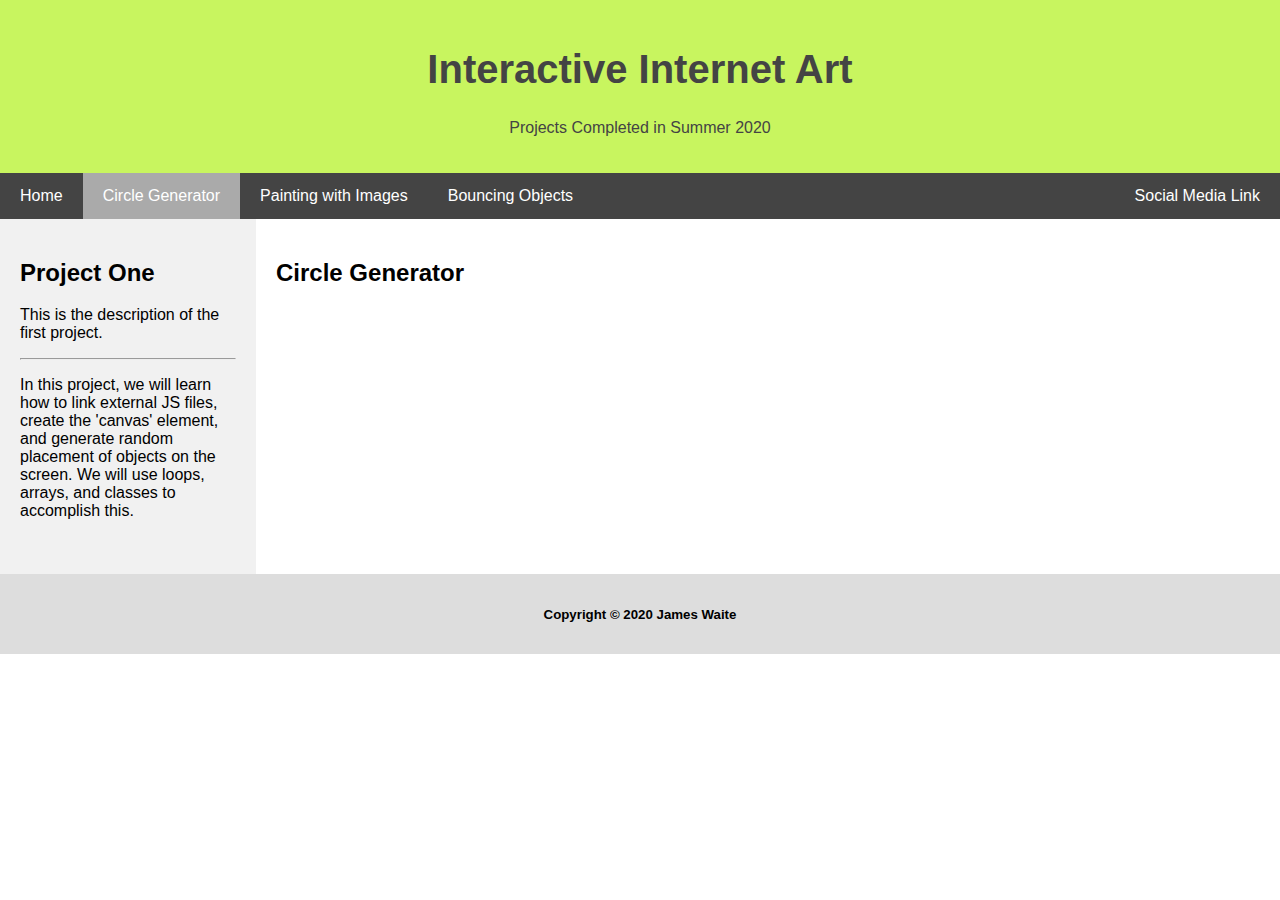
==== dayThree/index_CG.html @ 15a1870c "Add files via upload" ====
<!DOCTYPE html>
<html lang="en">
<head>
    <title>James's Home Page</title>
    <meta charset="UTF-8">
    <meta name="viewport" content="width=device-width, initial-scale=1">
    <link rel="stylesheet" type="text/css" href="css/style.css">
</head>

<body>
    
    <div class="header">
        <h1>Interactive Internet Art</h1>
        <p>Projects Completed in Summer 2020</p>
    </div>

    <div class="navbar">
        <a href="index.html">Home</a>
        <a href="#" class="active">Circle Generator</a>
        <a href="index_PI.html">Painting with Images</a>
        <a href="index_BO.html">Bouncing Objects</a>
        <a href="#" class="right">Social Media Link</a>
    </div>

    <div class="row">
        <div class="side clearfix">
            <h2>Project One</h2>
            <p>This is the description of the first project.</p>
            <hr>
            <p>In this project, we will learn how to link external JS files, create the 'canvas' element, and generate random placement of objects on the screen. We will use loops,  arrays, and classes to accomplish this.</p>
            <br>
        </div>
        <div class="main clearfix">
            <h2>Circle Generator</h2>
            <div id='myContainer'></div>
        </div>
    </div>

    <div class="footer">
        <h5>Copyright &copy; 2020 James Waite</h5>
    </div>

    <script src="js/p5.min.js"></script>
    
</body>
</html>
---- dayThree/css/style.css ----
* {
    box-sizing: border-box;
}

/* Style the body */
body {
/*    position: relative;*/
    font-family: Arial, Helvetica, sans-serif;
    margin: 0;
}

/* Header/logo Title */
.header {
    padding: 20px;
    text-align: center;
    background: #c8f55f;
    color: #444;
}

/* Increase the font size of the heading */
.header h1 {
    font-size: 40px;
}

/* Style the top navigation bar */
.navbar {
    overflow: hidden;
    position: -webkit-sticky;
    position: sticky;
    top: 0;
    background-color: #444;
}

/* Style the navigation bar links */
.navbar a {
    float: left;
    display: block;
    color: white;
    text-align: center;
    padding: 14px 20px;
    text-decoration: none;
}

/* Right-aligned link */
.navbar a.right {
    float: right;
}

/* Change color on hover */
.navbar a:hover:not(.active) {
    background-color: #ddd;
    color: black;
}

/* Gives the current page link a different property so the user know where they are  */
.active {
    background-color: #aaa;
}

/* Column container */
.row {  
    display: -ms-flexbox; /* IE10 */
    display: flex;
    -ms-flex-wrap: wrap; /* IE10 */
    flex-wrap: wrap;
}

/* Create two unequal columns that sits next to each other */
/* Sidebar/left column */
.side {
    -ms-flex: 20%; /* IE10 */
    flex: 20%;
    background-color: #f1f1f1;
    padding: 20px;
}

/* Main column */
.main {   
    -ms-flex: 80%; /* IE10 */
    flex: 80%;
    background-color: white;
    padding: 20px;
}

/* Clearfix Hack */
.clearfix::after {
    content: "";
    clear: both;
    display: flex;
}

/* Button for Episode 2 */
.button {
    border: none;
    border-radius: 100%;
    cursor: pointer;
}

/* Footer */
.footer {
    padding: 10px;
    text-align: center;
    background: #ddd;
}

/* Change color of mouse highlighter */
::selection {
    color: inherit;
    background: #c8f55f;
}

/* Responsive layout - when the screen is less than 700px wide, make the two columns stack on top of each other instead of next to each other */
@media screen and (max-width: 700px) {
    .row {   
        flex-direction: column;
    }
}

/* Responsive layout - when the screen is less than 400px wide, make the navigation links stack on top of each other instead of next to each other */
@media screen and (max-width: 400px) {
  .navbar a {
    float: none;
    width: 100%;
  }
}
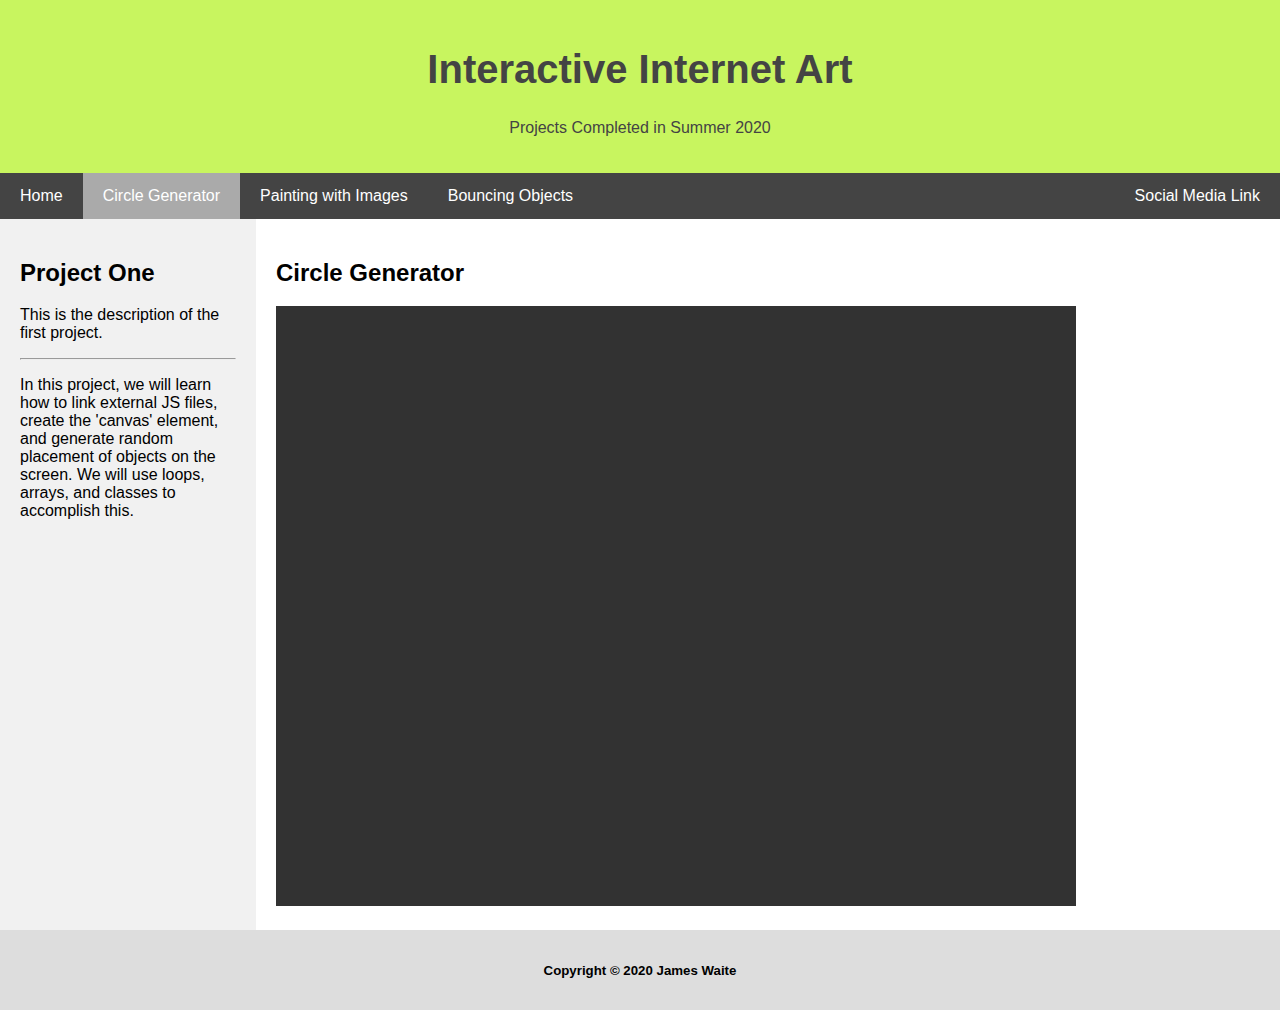
==== commit 1a43b392: "Add files via upload" ====
--- a/dayThree/index_CG.html
+++ b/dayThree/index_CG.html
@@ -41,6 +41,8 @@
     </div>
 
     <script src="js/p5.min.js"></script>
+    <script src="js/app.js"></script>
+    
     
 </body>
 </html>